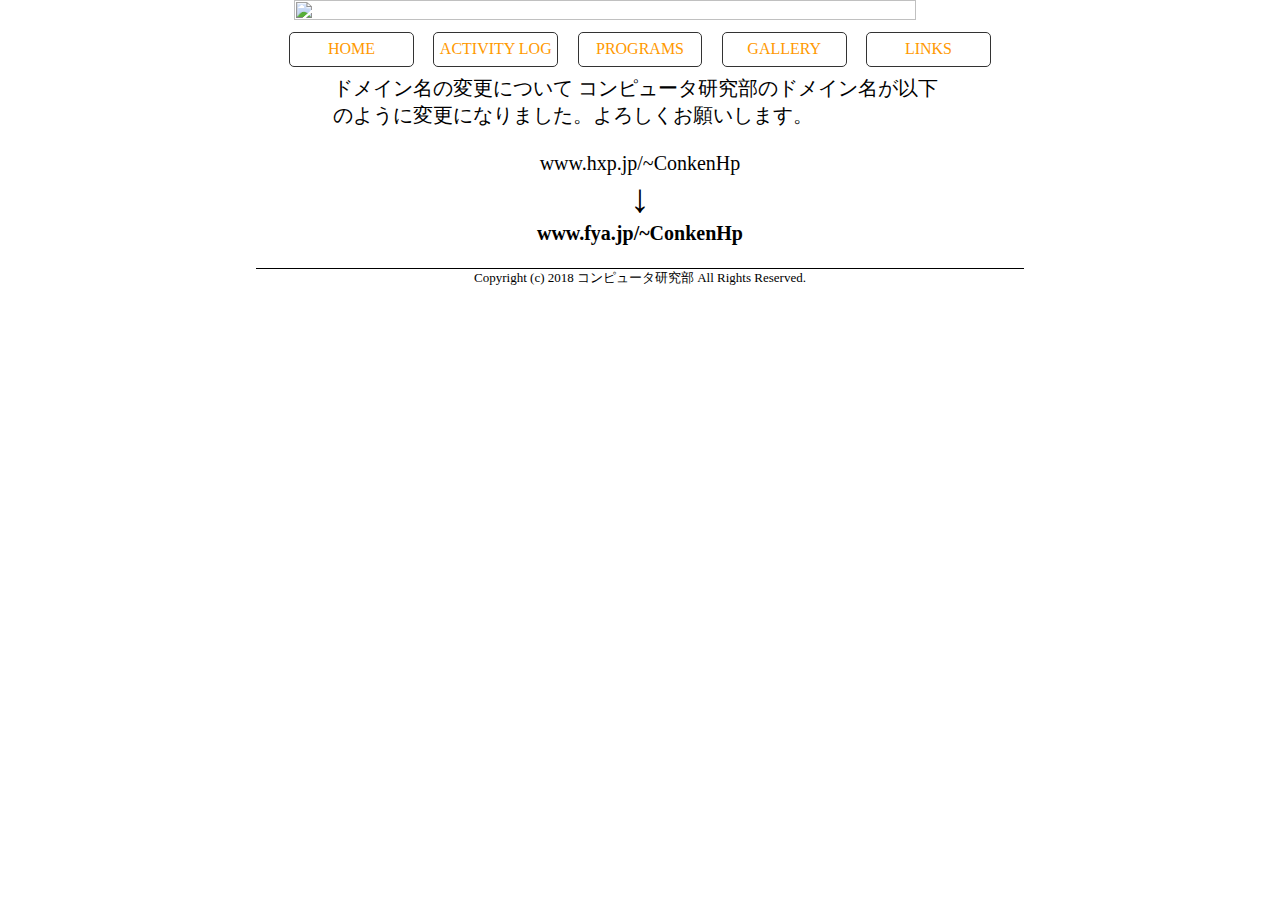
==== page/news.html @ 6fc22e7e "title_change" ====
<!DOCTYPE html>
<html lang="ja">
<head>
	<meta charset="utf-8">
	<link rel="stylesheet" href="../css/template.css">
	<title>コンピュータ研究部</title>
</head>
<body>
<div id="body">
	<div id="pageTop">
		<section class="logo">
			<a href="../index.html">
				<img src="../img/logo.png" width="100%" height="100%">
			</a>
		</section>
		<section class="links">	
			<div class="menu">
				<img src="../img/menu.png" width="100%" height="100%">
			</div>
			<ul class="menu-list">
				<li><a href="../index.html">HOME</a></li>
				<li><a href="./activitylog.html">ACTIVITY LOG</a></li>
				<li><a href="./programs.html">PROGRAMS</a></li>
				<li><a href="./gallery.html">GALLERY</a></li>
				<li><a href="./links.html">LINKS</a></li>
			</ul>
		</section>
	</div><!--pageTop-->
	
	<div id="pageBody">
		ドメイン名の変更について
		
		コンピュータ研究部のドメイン名が以下のように変更になりました。よろしくお願いします。
		<br><br>
		<div style="text-align:center;">
			www.hxp.jp/~ConkenHp
			<br>
			<h1>↓</h1>
			<b>
				<a href="../index.html">www.fya.jp/~ConkenHp</a>
			</b>
		</div>
		<br>
	</div><!--pageBody-->
	
	<hr>
	
	<div class="footer">
		Copyright (c) 2018 コンピュータ研究部 All Rights Reserved.
	</div>
</div><!--body-->
</body>
---- css/template.css ----
*{
	margin: 0;
	padding: 0;
	border: 0;
}

@font-face{
	font-family: 'Cubic';
	src: url(../font/cubic.ttf);
}

body{
	background-color: #FFFFFF;
	margin: 0 auto;
	font-family: '游ゴシック';
}

hr{
	border-top: 1px solid #000000;
	width: 100%
}

img{
	text-decoration:none;
}

a{
	text-decoration:none;
}

a:link{
	color: #000000;
}

a:visited{
	color: #000000;
}

a:hover{
	color: #000000;
} 

a:active{
	color: #000000;
}

@media screen and (min-width: 1024px) {
	body{
		width: 60%;
	}
	
	#pageTop{
		width: 100%;
		position: relative;
	}
	
	img{
		width: 90%;
		display: block;
		margin: 0 auto;
	}
	
	.menu{
		display: none;
	}
	
	.menu-list{
		width: 100%;
		text-align: center;
	}
	
	.menu-list li{
		border: 1px solid #333333;
		border-radius: 5px;
		padding: 1% 0 1% 0;
		width: 16%;
		text-align: center;
		margin: 1%;
		vertical-align: middle;
		display: inline-block;
	}
	
	#pageBody{
		font-size: 20px;
	}
	
	#pageBody .logs-list dd{
		border-radius: 5px;
	}
	
	/*programs.html-----------------------*/
	#pageBody .tabbox p.tabs{
		font-size: 20px;
	}
	/*------------------------------------*/
	
	.footer{
		font-size: 20px;
	}
}

@media screen and (max-width: 1023px) {
	body{
		width: 100%;
	}
	
	#pageTop{
		width: 100%;
		position: relative;
	}
	
	.logo img{
		width: 80%;
		display: block;
		margin: 0 auto;
	}
	
	.logo{
		width: 80%;
		position: relative;
		display: inline-block;
	}
	
	.links{
		width: 15%;
		position: relative;
		display: inline-block;
	}

	.links img{
		width: 100%;
		display: block;
	}

	.menu-list {
		position: absolute;
		opacity: 0;
		z-index: -1;
		width: 300%;
		font-size: 50px;
		right: 0%;
	}
	
	.menu-list li{
		height: 8rem;
		background-color: #FFFFFF;
		border: 3px solid #333333;
		
		display: -webkit-box; /* safari, Chrome */
		display: -moz-box;    /* Firefox */
		display: -o-box;      /* Opera */
		display: -ms-box;     /* IE */
		
		-webkit-box-align: center; /* safari, Chrome */
		-moz-box-align: center;    /* Firefox */
		-o-box-align: center;      /* Opera */
		-ms-box-align: center;     /* IE */
	}

	.menu-list li a{
		margin: 0 auto;
		display: block;
	}
	
	.menu:hover + .menu-list, .menu-list:hover{
		opacity: 1;
		z-index: 10;
	}
	
	.menu:hover .menu-list{
		color: #507ea4;
	}
	
	#pageBody{
		font-size: xx-large;
	}
	
	/*activitylog.html--------------------*/
	#pageBody .logs-list dd{
		border-radius: 3px;
	}
	/*------------------------------------*/
	
	/*programs.html-----------------------*/
	#pageBody .tabbox p.tabs{
		font-size: 15px;
	}
	/*------------------------------------*/
	
	.footer{
		font-size: 15px;
	}
}

@media screen and (max-width: 540px) {
	.logo img{
		width: 100%;
		display: block;
		margin: 0 auto;
	}
	
	.logo{
		width: 80%;
		position: relative;
		display: inline-block;
	}
	
	.links img{
		width: 100%;
		display: block;
	}
	
	.links{
		width: 17%;
		position: relative;
		display: inline-block;
	}
	
	.menu-list{
		position: absolute;
		opacity: 0;
		z-index: 0;
		width: 300%;
		font-size: 20px;
		right: 5%;
	}
	
	#pageBody, .footer{
		font-size: 15px;
	}
	
	/*activitylog.html--------------------*/
	#pageBody .logs-list dd{
		border-radius: 3px;
	}
	/*------------------------------------*/
	
	/*programs.html-----------------------*/
	#pageBody .tabbox p.tabs{
		font-size: 2px;
	}
	
	#pageBody .tabbox .tab dl dt p.title{
		font-size: 10px;
	}
	/*------------------------------------*/
	
	.footer{
		font-size: 10px;
	}
}

#pageTop .links .menu-list li{
	font-family: Cubic;
}

#pageTop .links .menu-list li a:link,
#pageTop .links .menu-list li a:visited,
#pageTop .links .menu-list li a:active{
	color: #FF9900;
}

#pageTop .links .menu-list li a:hover{
	color: #000000;
}

#pageBody{
	width: 80%;
	position: relative;
	margin: 0 auto;
}

/*activitylog.html--------------------*/
#pageBody .logs-list a:hover dd{
	background-color: #CDCDCD;
}

#pageBody .logs-list dd{
	border: 1px solid #333333;
}
/*------------------------------------*/

/*programs.html-----------------------*/
#pageBody .tabbox{
	margin-top: 2%;
	padding: 0;
	width: 100%;
}

#pageBody .tabbox p.tabs{
	margin: 0;
	padding: 0;
}

#pageBody .tabbox p.tabs a{
	display: block;
	float: left;
	width: 28%;
	margin-right: 1px;
	margin-left: 1px;
	padding: 3px;
	text-align: center;
	border-radius: 12px 12px 0 0;
}

#pageBody .tabbox p.tabs a.tab1,
#pageBody .tabbox p.tabs a.tab2,
#pageBody .tabbox p.tabs a.tab3{
	color: white;
	font-family: Cubic;
}

#pageBody .tabbox .tab{
	overflow: auto;
	clear: left;
	margin: 0 0 2% 0;
}

#pageBody .tabbox #tab1,
#pageBody .tabbox #tab2,
#pageBody .tabbox #tab3{
	border: 2px solid #4169E1;
	border-radius: 4px;
	background-color: #FAFFFF;
}

#pageBody .tabbox .tab dl{
	margin: 1%;
}

#pageBody .tabbox .tab dl dt p.title{
	display: inline-block;
	font-weight: 900;
}

#pageBody .tabbox .tab dl dd{
	width: 95%;
	margin: 0 2.5% 0 2.5%;
}

#pageBody .tabbox .tab dl dd .procon{
	width: 80%;
	margin: 0 10% 0 10%;
}
#pageBody .tabbox .tab dl dd a{
	color: #0000FF;
	font-weight: 600;
}

#pageBody .tabbox .tab dl dd a:hover{
	background-color: #AAAAAA;
}

#pageBody .tabbox .tab dl dd .procon dd{
	width: 95%;
	margin: 0 2.5% 0 2.5%;
}
/*------------------------------------*/

/*gallery.html,gallery_BM.html--------*/
#pageBody .info{
	border: solid 2px black;
}

#pageBody .swiper-container{
	text-align: center;
	border: solid 2px black;
}

#pageBody .swiper-button-prev,
#pageBody .swiper-button-next{
	width: 5.5%;
	background-color: white;
	border: solid 2px;
	border-radius: 50%;
}
/*------------------------------------*/

/*links.html--------------------------*/
#pageBody .link-list li{
	width: 90%;
	text-align: left;
	margin: 2% 0 2% 5%;
	padding: 1% 0 1% 1%;
}

#pageBody .link-list a:hover li{
	border-radius: 4px;
	background-color: #CDCDCD;
}

#pageBody .link-list img{
	display: inline-block;
	width: 20%;
	vertical-align: middle;
}

#pageBody .link-list .link-text{
	display: inline-block;
}
/*------------------------------------*/

/*intro.html--------------------------*/
#pageBody .box{
	border: solid black;
	padding: 2%;
	background-color: rgba(255, 150, 0, 0.6);
}

#pageBody .box p{
	font-weight: bolder;
}
/*------------------------------------*/

.footer{
	text-align: center;
	font-size: small;
	font-family: Georgia;
}
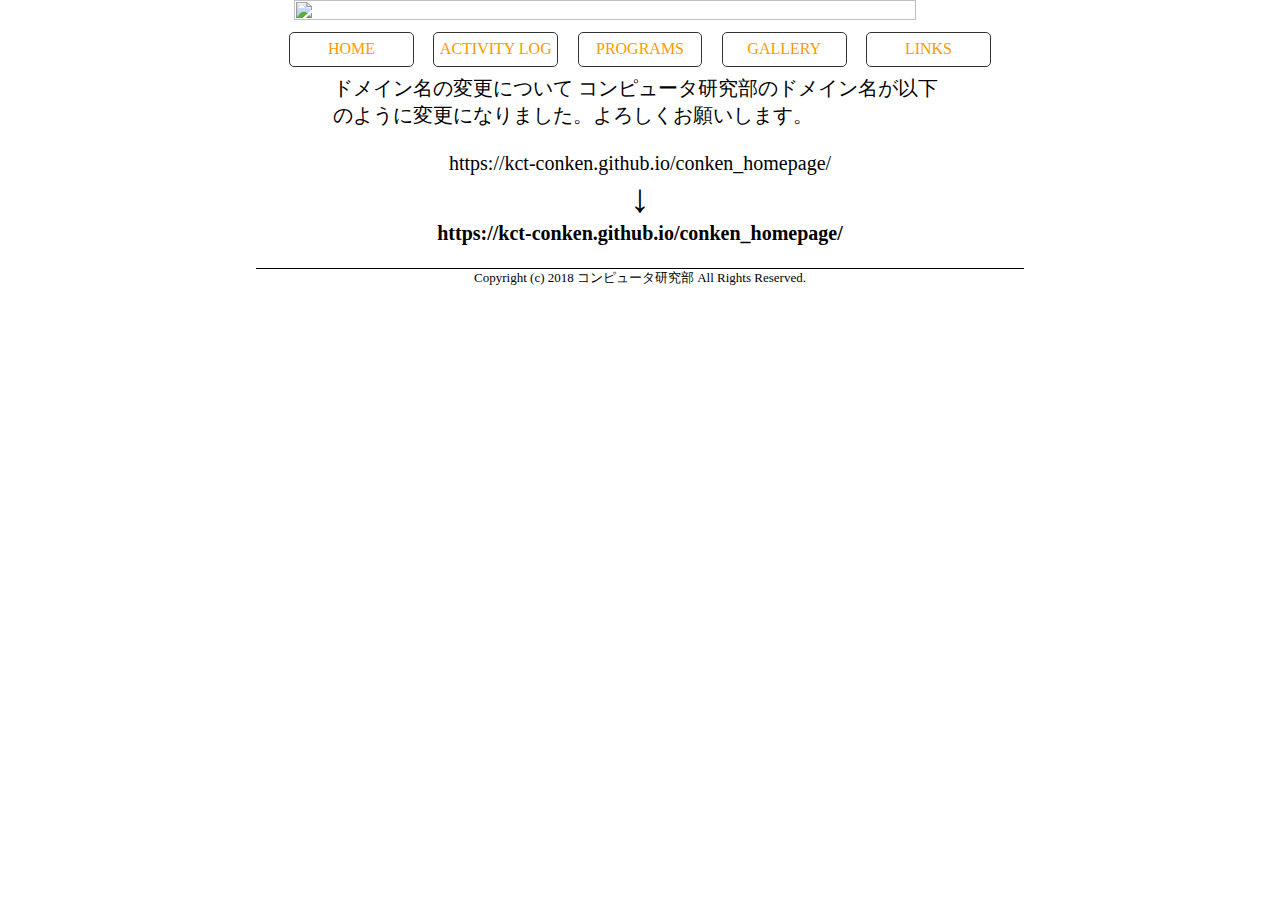
==== commit 421712bc: "Add files via upload" ====
--- a/page/news.html
+++ b/page/news.html
@@ -33,11 +33,11 @@
 		コンピュータ研究部のドメイン名が以下のように変更になりました。よろしくお願いします。
 		<br><br>
 		<div style="text-align:center;">
-			www.hxp.jp/~ConkenHp
+			https://kct-conken.github.io/conken_homepage/
 			<br>
 			<h1>↓</h1>
 			<b>
-				<a href="../index.html">www.fya.jp/~ConkenHp</a>
+				<a href="../index.html">https://kct-conken.github.io/conken_homepage/</a>
 			</b>
 		</div>
 		<br>
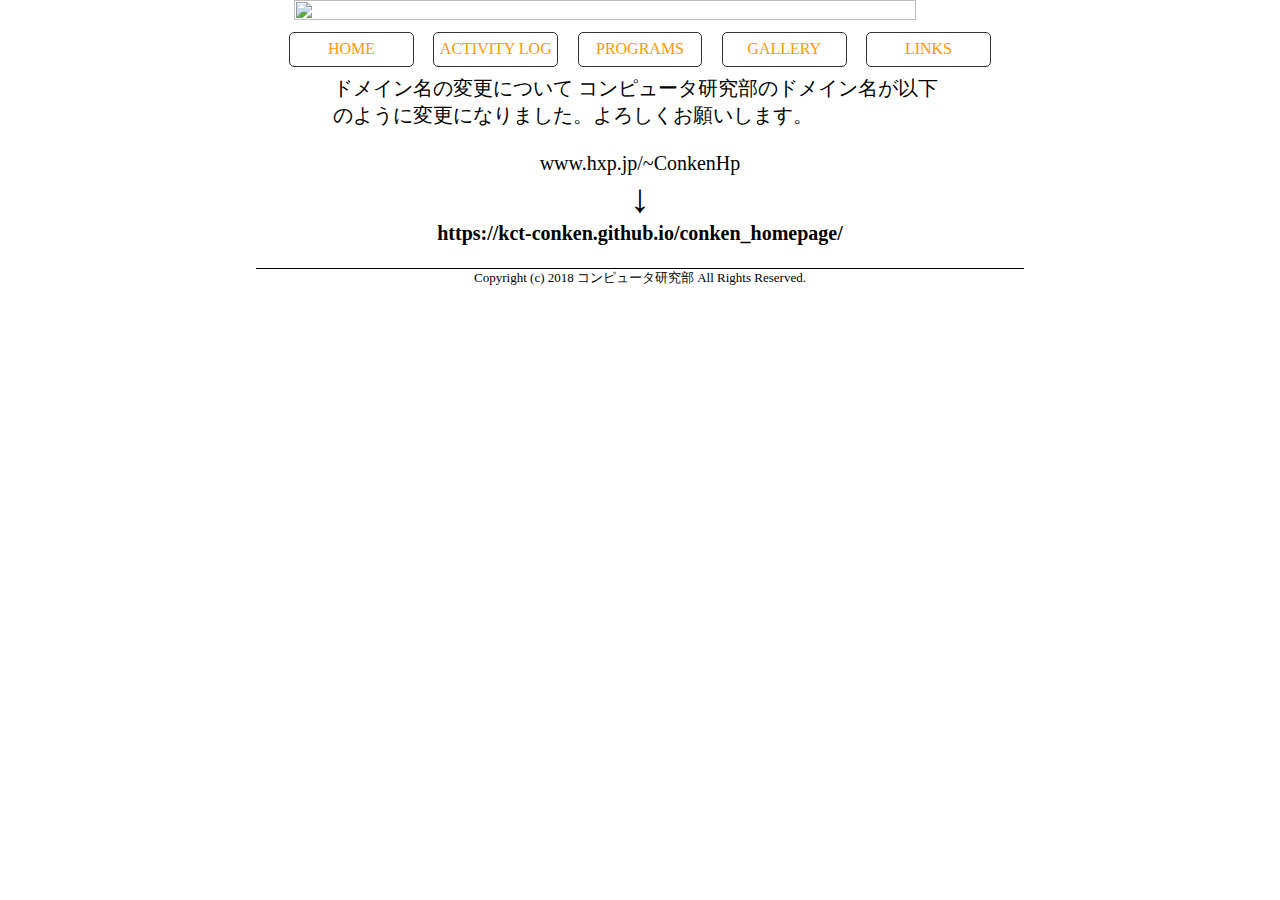
==== commit 3097e2af: "Add files via upload" ====
--- a/page/news.html
+++ b/page/news.html
@@ -33,7 +33,7 @@
 		コンピュータ研究部のドメイン名が以下のように変更になりました。よろしくお願いします。
 		<br><br>
 		<div style="text-align:center;">
-			https://kct-conken.github.io/conken_homepage/
+			www.hxp.jp/~ConkenHp
 			<br>
 			<h1>↓</h1>
 			<b>
